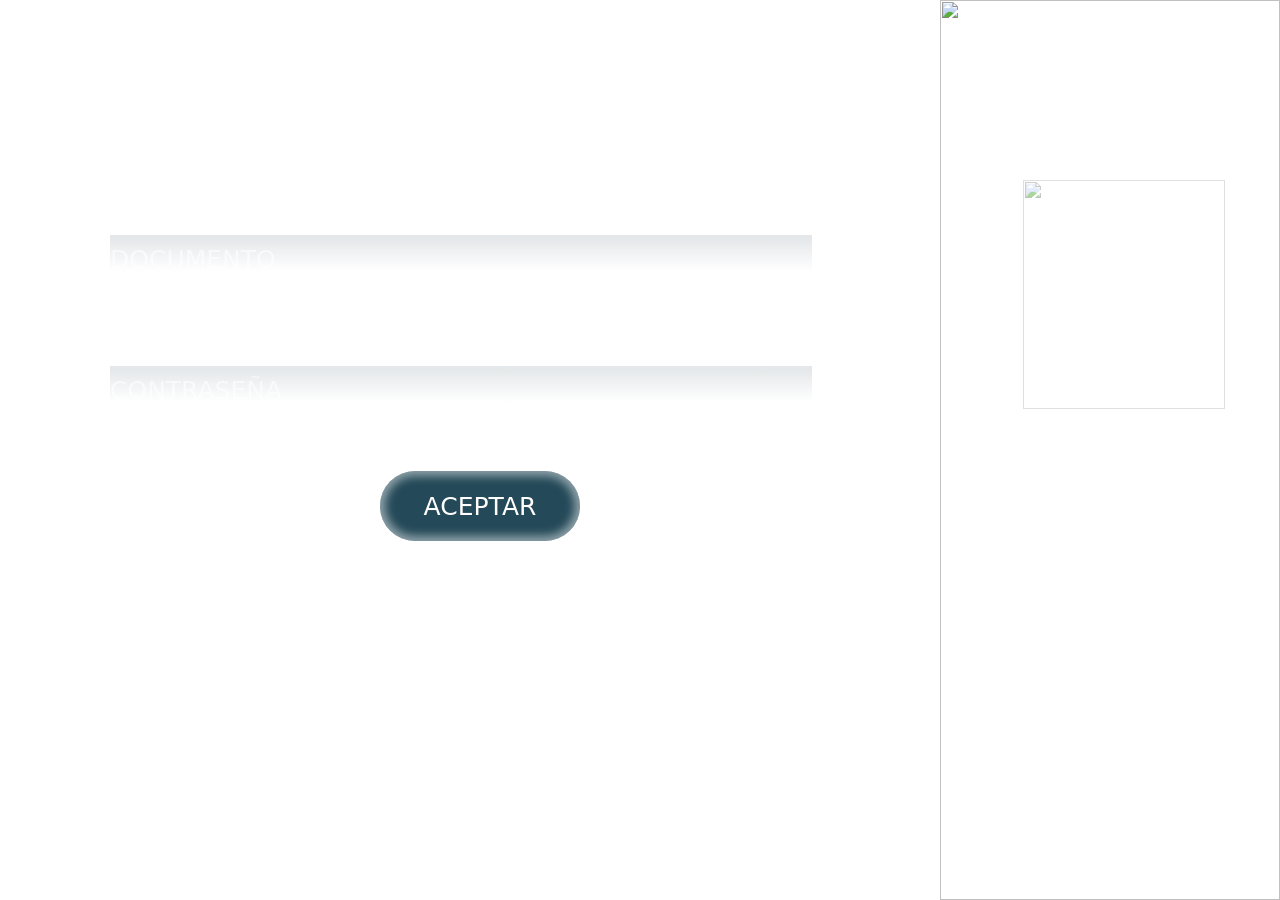
==== index.html @ 1653e7c9 "Update index.html" ====
<!DOCTYPE html>
<html lang="en">
<head>
    <link rel="preconnect" href="https://fonts.googleapis.com">
<link rel="preconnect" href="https://fonts.gstatic.com" crossorigin>
<link href="https://fonts.googleapis.com/css2?family=Roboto:ital,wght@0,100;0,300;0,400;0,500;0,700;0,900;1,100;1,300;1,400;1,500;1,700;1,900&display=swap" rel="stylesheet">
    <meta charset="UTF-8">
    <meta name="viewport" content="width=device-width, initial-scale=1.0">
    <link rel="stylesheet" href="css/styles.css">
    <title>Codexa/Inicio Sesion</title>
</head>
<body>  
        <img class="barra" src="img/barra.png" alt="">
        <img class="logo" src="img/logo.png" alt="">
    <div class="contenedor">
        <p class="titulo">¡BIENVENIDO!<br>INGRESE SESIÓN</p>
        <h3 id="mensajeError" ></h3>
        <form class="formulario">
            
            <input type="number" id="cedula" class="cedula" placeholder="DOCUMENTO">
            <input type="password" id="contrasena" class="contrasena" placeholder="CONTRASEÑA">
            <br>
            <a href="olvidar" class="olvidar">¿OLVIDASTE TU CONTRASEÑA?</a>
            <br>
            <!-- <input type="submit" value="ACEPTAR" onclick="verificar()" class="boton"> -->
             
        </form>
        <div class="botonContenedor" style="width: 75%;text-align: center;">
            <button class="boton" style="text-align: center;margin: auto;" onclick="verificar()">ACEPTAR</button>
        </div>
    </div>
    <script src="js/script.js"></script>
</body>
</html>
---- css/styles.css ----
*{
    padding: 0px;
    margin: 0px;
    font-family: system-ui, -apple-system, BlinkMacSystemFont, 'Segoe UI', Roboto, Oxygen, Ubuntu, Cantarell, 'Open Sans', 'Helvetica Neue', sans-serif;
}
#mensajeError{
    color: #FF9797;
    border-bottom:1px #FF9797 solid;
    display: none;
    margin-top: 10px;
    margin-left: 50vh;
}

body{
    background-image: url(../img/fondo.png);
    background-size: cover;
}
.titulo{
    font-family: system-ui, -apple-system, BlinkMacSystemFont, 'Segoe UI', Roboto, Oxygen, Ubuntu, Cantarell, 'Open Sans', 'Helvetica Neue', sans-serif;
    color: white;
    margin-left: -55vh;
    font-size: 60px;
    font-weight: 600;
    margin-top: 50px;
    text-align: center;
}
.formulario{
    display: block;
    margin-left: 110px;
}  

::placeholder{
    font-size: 25px;
    color:rgba(255, 255, 255, 0.6);
}

input[type="number"]::-webkit-inner-spin-button,
input[type="number"]::-webkit-outer-spin-button {
    -webkit-appearance: none;
}

.olvidar{
    color: white;
    margin-left: 47vh;
}

.cedula, .contrasena{
    background: linear-gradient(0deg, rgba(255,255,255,0.1) 10%, rgba(0,28,48,0.1) 90%);
    width: 60%;
    padding-top: 5px;
    border: none;
    border-bottom: 1px solid #ffffff;
    background-color: transparent;
    margin-bottom: 45px;
    margin-top: 45px;
    font-size: 30px;
    color: white;
}
.barra{
    position: absolute;
    z-index: 1;
    right: 0px;
    height: 100%;
    width: 340px;
    top: 0px;
}
.logo{
    position: absolute;
    height: 228.63px;
    width: 202.02px;
    right: 55px;
    top: 180px;
    z-index: 2;
    opacity: 0.5;
}
.boton{
    font-family: system-ui, -apple-system, BlinkMacSystemFont, 'Segoe UI', Roboto, Oxygen, Ubuntu, Cantarell, 'Open Sans', 'Helvetica Neue', sans-serif;
    border-radius: 50px;
    background-color: #244958;
    box-shadow: inset 0 0 10px 5px rgba(255, 255, 255, 0.5);
    color: #ffffff;
    margin-left: 50vh;
    margin-top: 20px;
    border: none;
    width: 200px;
    height: 70px;
    font-size: 25px;
}
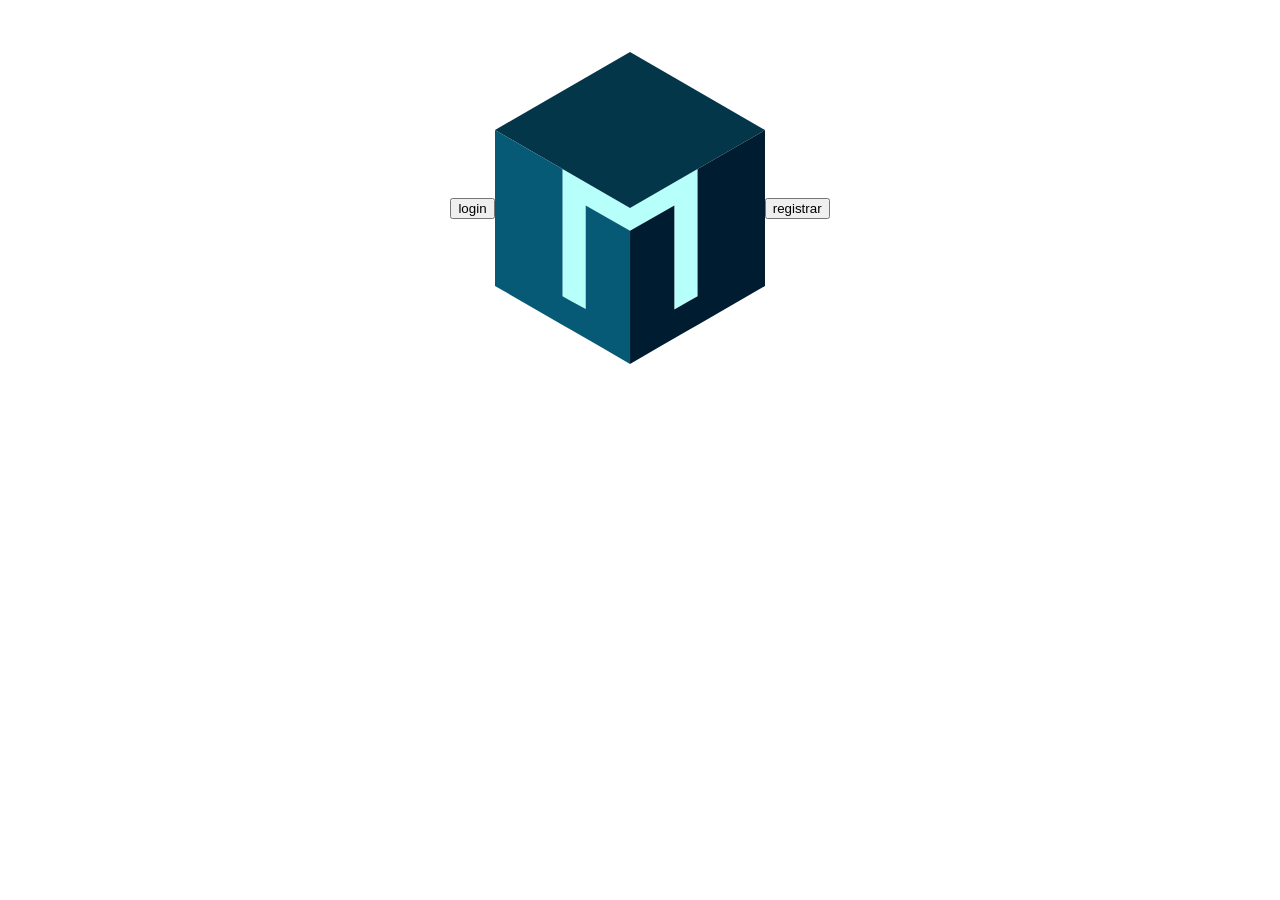
==== commit b08f0468: "Merge 0ffc68210cae98207a23087d96b581472768386b into c7fa9f9b48140f44cfd3501d27b42f178c3b348f" ====
--- a/index.html
+++ b/index.html
@@ -1,34 +1,22 @@
 <!DOCTYPE html>
 <html lang="en">
 <head>
-    <link rel="preconnect" href="https://fonts.googleapis.com">
-<link rel="preconnect" href="https://fonts.gstatic.com" crossorigin>
-<link href="https://fonts.googleapis.com/css2?family=Roboto:ital,wght@0,100;0,300;0,400;0,500;0,700;0,900;1,100;1,300;1,400;1,500;1,700;1,900&display=swap" rel="stylesheet">
     <meta charset="UTF-8">
     <meta name="viewport" content="width=device-width, initial-scale=1.0">
+    <title>Document</title>
     <link rel="stylesheet" href="css/styles.css">
-    <title>Codexa/Inicio Sesion</title>
 </head>
-<body>  
-        <img class="barra" src="img/barra.png" alt="">
-        <img class="logo" src="img/logo.png" alt="">
-    <div class="contenedor">
-        <p class="titulo">¡BIENVENIDO!<br>INGRESE SESIÓN</p>
-        <h3 id="mensajeError" ></h3>
-        <form class="formulario">
-            
-            <input type="number" id="cedula" class="cedula" placeholder="DOCUMENTO">
-            <input type="password" id="contrasena" class="contrasena" placeholder="CONTRASEÑA">
-            <br>
-            <a href="olvidar" class="olvidar">¿OLVIDASTE TU CONTRASEÑA?</a>
-            <br>
-            <!-- <input type="submit" value="ACEPTAR" onclick="verificar()" class="boton"> -->
-             
-        </form>
-        <div class="botonContenedor" style="width: 75%;text-align: center;">
-            <button class="boton" style="text-align: center;margin: auto;" onclick="verificar()">ACEPTAR</button>
-        </div>
+<body>
+    <div class="container">
+        <button onclick="loginPrecionado()">login</button>
+        <svg width="300px" height="400px" viewBox="0 0 2440 2817" fill="none" xmlns="http://www.w3.org/2000/svg" id="logo">
+            <path d="M1829.67 1056.36L1219.78 1408.48L609.889 1056.36V1760.6V2112.72V2205.64L686.125 2247.7L819.538 2321.3V2112.72V1386.75L1219.78 1613.77L1620.02 1386.75V2112.72V2325.25L1753.43 2249.13L1829.67 2205.64V2112.72V1936.66V1760.6V1056.36Z" fill="#B6FFFA"/>
+            <path d="M2439.55 704.239L1219.78 0L0 704.239L609.889 1056.36L1219.78 1408.48L1829.67 1056.36L2439.55 704.239Z" fill="#04364A"/>
+            <path d="M0 704.239V2112.72L609.889 2464.84L686.125 2508.85L819.538 2585.88L952.951 2662.9L1219.78 2816.96V2112.72V1613.77L819.538 1386.75V2112.72V2321.3L686.125 2247.7L609.889 2205.64V2112.72V1760.6V1056.36L0 704.239Z" fill="#065A76"/>
+            <path d="M2439.55 2112.72V704.239L1829.67 1056.36V1760.6V1936.66V2112.72V2205.64L1753.43 2249.13L1620.02 2325.25V2112.72V1386.75L1219.78 1613.77V2112.72V2816.96L1486.6 2662.9L1620.02 2585.88L1753.43 2508.85L1829.67 2464.84L2439.55 2112.72Z" fill="#001C30"/>
+        </svg>    
+        <button onclick="registrarPrecionado()">registrar</button>
     </div>
     <script src="js/script.js"></script>
 </body>
-</html>
+</html>
--- a/css/styles.css
+++ b/css/styles.css
@@ -1,88 +1,76 @@
-*{
-    padding: 0px;
-    margin: 0px;
-    font-family: system-ui, -apple-system, BlinkMacSystemFont, 'Segoe UI', Roboto, Oxygen, Ubuntu, Cantarell, 'Open Sans', 'Helvetica Neue', sans-serif;
+.container{
+    width: 30%;
+    display: flex;
+    align-items: center;
+    margin: 0px auto;
+    justify-content: center;
 }
-#mensajeError{
-    color: #FF9797;
-    border-bottom:1px #FF9797 solid;
-    display: none;
-    margin-top: 10px;
-    margin-left: 50vh;
+body {
+    overflow: hidden;
 }
-
-body{
-    background-image: url(../img/fondo.png);
-    background-size: cover;
+.loginPrecionado{
+    animation: rotarLogin 2s  ease-in-out;
+    animation-fill-mode: forwards;
 }
-.titulo{
-    font-family: system-ui, -apple-system, BlinkMacSystemFont, 'Segoe UI', Roboto, Oxygen, Ubuntu, Cantarell, 'Open Sans', 'Helvetica Neue', sans-serif;
-    color: white;
-    margin-left: -55vh;
-    font-size: 60px;
-    font-weight: 600;
-    margin-top: 50px;
-    text-align: center;
+.registrarPrecionado{
+    animation: rotarRegistrar 2s  ease-in-out;
+    animation-fill-mode: forwards;
+}
+@keyframes rotarLogin {
+    0%{
+        scale: 1;
+    }
+    100%{
+        scale: 10;
+        transform: translateY(100px) translateX(200px) rotate(40deg);
+        
+    }
+}
+@keyframes rotarRegistrar {
+    0%{
+        scale: 1;
+    }
+    100%{
+        scale: 10;
+        transform: translateY(100px) translateX(-200px) rotate(-40deg);
+        
+    }
+}
+.ocultar{
+    animation: ocultar 0.5s ease-in-out;
+    animation-fill-mode: forwards;
+}
+@keyframes ocultar {
+    0%{
+        opacity: 1;
+    }
+    100%{
+        opacity: 0;
+    }
 }
 .formulario{
+    display: flex;
+    align-items: center;
+    justify-content: center;
+    width: 30%;
+    margin: 0px auto;
+    text-align: center;
+    opacity: 0;
+    background-color: rgb(39, 99, 134);
+}
+.mostrar{
+    animation: mostrar 0.5s ease-in-out;
+    animation-fill-mode: forwards;
+}
+@keyframes mostrar {
+    0%{
+        opacity: 0;
+    }
+    100%{
+        opacity: 1;
+    }
+}
+input{
     display: block;
-    margin-left: 110px;
-}  
-
-::placeholder{
-    font-size: 25px;
-    color:rgba(255, 255, 255, 0.6);
-}
-
-input[type="number"]::-webkit-inner-spin-button,
-input[type="number"]::-webkit-outer-spin-button {
-    -webkit-appearance: none;
-}
-
-.olvidar{
-    color: white;
-    margin-left: 47vh;
-}
-
-.cedula, .contrasena{
-    background: linear-gradient(0deg, rgba(255,255,255,0.1) 10%, rgba(0,28,48,0.1) 90%);
-    width: 60%;
-    padding-top: 5px;
-    border: none;
-    border-bottom: 1px solid #ffffff;
-    background-color: transparent;
-    margin-bottom: 45px;
-    margin-top: 45px;
-    font-size: 30px;
-    color: white;
-}
-.barra{
-    position: absolute;
-    z-index: 1;
-    right: 0px;
-    height: 100%;
-    width: 340px;
-    top: 0px;
-}
-.logo{
-    position: absolute;
-    height: 228.63px;
-    width: 202.02px;
-    right: 55px;
-    top: 180px;
-    z-index: 2;
-    opacity: 0.5;
-}
-.boton{
-    font-family: system-ui, -apple-system, BlinkMacSystemFont, 'Segoe UI', Roboto, Oxygen, Ubuntu, Cantarell, 'Open Sans', 'Helvetica Neue', sans-serif;
-    border-radius: 50px;
-    background-color: #244958;
-    box-shadow: inset 0 0 10px 5px rgba(255, 255, 255, 0.5);
-    color: #ffffff;
-    margin-left: 50vh;
-    margin-top: 20px;
-    border: none;
-    width: 200px;
-    height: 70px;
-    font-size: 25px;
-}
+    margin: 0px auto;
+}
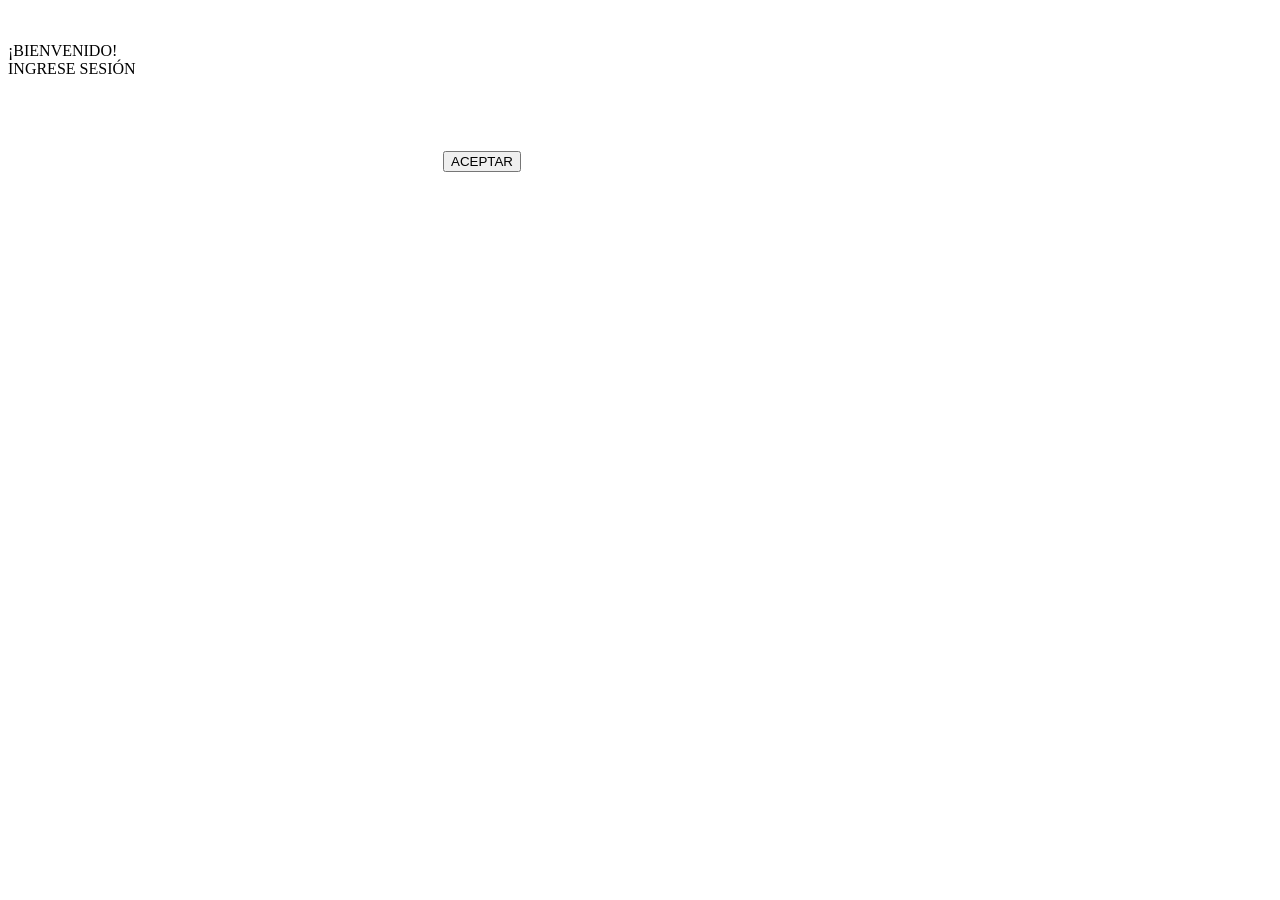
==== commit 0f72a050: "Mensaje de prueba" ====
--- a/index.html
+++ b/index.html
@@ -1,22 +1,34 @@
 <!DOCTYPE html>
 <html lang="en">
 <head>
+    <link rel="preconnect" href="https://fonts.googleapis.com">
+<link rel="preconnect" href="https://fonts.gstatic.com" crossorigin>
+<link href="https://fonts.googleapis.com/css2?family=Roboto:ital,wght@0,100;0,300;0,400;0,500;0,700;0,900;1,100;1,300;1,400;1,500;1,700;1,900&display=swap" rel="stylesheet">
     <meta charset="UTF-8">
     <meta name="viewport" content="width=device-width, initial-scale=1.0">
-    <title>Document</title>
     <link rel="stylesheet" href="css/styles.css">
+    <title>Codexa/Inicio Sesion</title>
 </head>
-<body>
-    <div class="container">
-        <button onclick="loginPrecionado()">login</button>
-        <svg width="300px" height="400px" viewBox="0 0 2440 2817" fill="none" xmlns="http://www.w3.org/2000/svg" id="logo">
-            <path d="M1829.67 1056.36L1219.78 1408.48L609.889 1056.36V1760.6V2112.72V2205.64L686.125 2247.7L819.538 2321.3V2112.72V1386.75L1219.78 1613.77L1620.02 1386.75V2112.72V2325.25L1753.43 2249.13L1829.67 2205.64V2112.72V1936.66V1760.6V1056.36Z" fill="#B6FFFA"/>
-            <path d="M2439.55 704.239L1219.78 0L0 704.239L609.889 1056.36L1219.78 1408.48L1829.67 1056.36L2439.55 704.239Z" fill="#04364A"/>
-            <path d="M0 704.239V2112.72L609.889 2464.84L686.125 2508.85L819.538 2585.88L952.951 2662.9L1219.78 2816.96V2112.72V1613.77L819.538 1386.75V2112.72V2321.3L686.125 2247.7L609.889 2205.64V2112.72V1760.6V1056.36L0 704.239Z" fill="#065A76"/>
-            <path d="M2439.55 2112.72V704.239L1829.67 1056.36V1760.6V1936.66V2112.72V2205.64L1753.43 2249.13L1620.02 2325.25V2112.72V1386.75L1219.78 1613.77V2112.72V2816.96L1486.6 2662.9L1620.02 2585.88L1753.43 2508.85L1829.67 2464.84L2439.55 2112.72Z" fill="#001C30"/>
-        </svg>    
-        <button onclick="registrarPrecionado()">registrar</button>
+<body>  
+        <img class="barra" src="img/barra.png" alt="">
+        <img class="logo" src="img/logo.png" alt="">
+    <div class="contenedor">
+        <p class="titulo">¡BIENVENIDO!<br>INGRESE SESIÓN</p>
+        <h3 id="mensajeError" ></h3>
+        <form class="formulario">
+            
+            <input type="number" id="cedula" class="cedula" placeholder="DOCUMENTO">
+            <input type="password" id="contrasena" class="contrasena" placeholder="CONTRASEÑA">
+            <br>
+            <a href="olvidar" class="olvidar">¿OLVIDASTE TU CONTRASEÑA?</a>
+            <br>
+            <!-- <input type="submit" value="ACEPTAR" onclick="verificar()" class="boton"> -->
+             <!-- Prueba de GitHub -->
+        </form>
+        <div class="botonContenedor" style="width: 75%;text-align: center;">
+            <button class="boton" style="text-align: center;margin: auto;" onclick="verificar()">ACEPTAR</button>
+        </div>
     </div>
     <script src="js/script.js"></script>
 </body>
-</html>+</html>
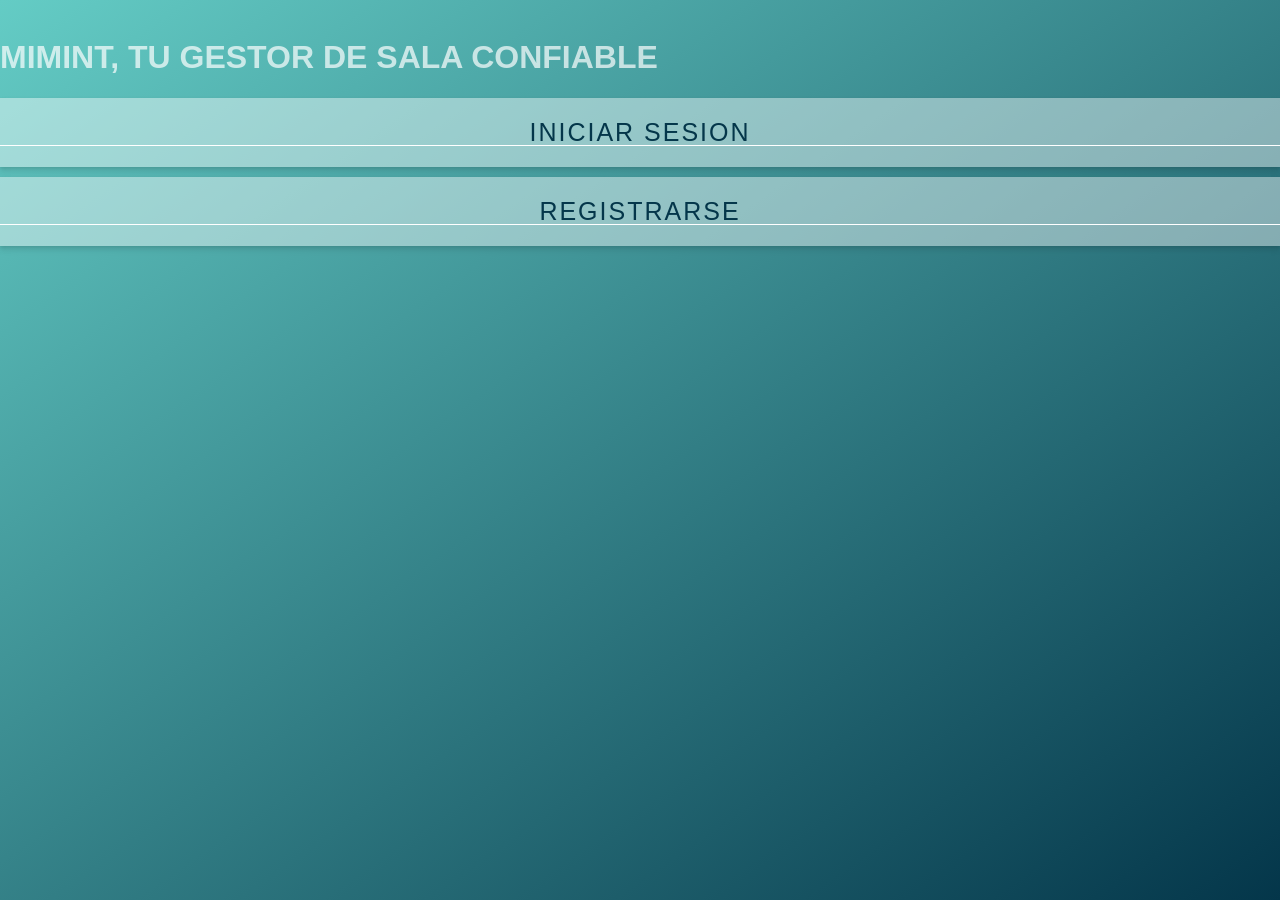
==== commit b88e4dc0: "modificacionDeMimint" ====
--- a/index.html
+++ b/index.html
@@ -1,34 +1,17 @@
 <!DOCTYPE html>
 <html lang="en">
 <head>
-    <link rel="preconnect" href="https://fonts.googleapis.com">
-<link rel="preconnect" href="https://fonts.gstatic.com" crossorigin>
-<link href="https://fonts.googleapis.com/css2?family=Roboto:ital,wght@0,100;0,300;0,400;0,500;0,700;0,900;1,100;1,300;1,400;1,500;1,700;1,900&display=swap" rel="stylesheet">
     <meta charset="UTF-8">
-    <meta name="viewport" content="width=device-width, initial-scale=1.0">
-    <link rel="stylesheet" href="css/styles.css">
-    <title>Codexa/Inicio Sesion</title>
+    <meta name="viewport" content="width=}, initial-scale=1.0">
+    <link rel="stylesheet" href="vista/css/styles.css">
+    <title>MIMINT INICIO</title>
 </head>
-<body>  
-        <img class="barra" src="img/barra.png" alt="">
-        <img class="logo" src="img/logo.png" alt="">
-    <div class="contenedor">
-        <p class="titulo">¡BIENVENIDO!<br>INGRESE SESIÓN</p>
-        <h3 id="mensajeError" ></h3>
-        <form class="formulario">
-            
-            <input type="number" id="cedula" class="cedula" placeholder="DOCUMENTO">
-            <input type="password" id="contrasena" class="contrasena" placeholder="CONTRASEÑA">
-            <br>
-            <a href="olvidar" class="olvidar">¿OLVIDASTE TU CONTRASEÑA?</a>
-            <br>
-            <!-- <input type="submit" value="ACEPTAR" onclick="verificar()" class="boton"> -->
-             <!-- Prueba de GitHub -->
-        </form>
-        <div class="botonContenedor" style="width: 75%;text-align: center;">
-            <button class="boton" style="text-align: center;margin: auto;" onclick="verificar()">ACEPTAR</button>
-        </div>
+<body>
+    <img id="logoINDEX" src="vista/img/LogoIndexMimint.png" alt="">
+    <h1 id="fraseINDEX">MIMINT, TU GESTOR DE SALA CONFIABLE</h1>
+    <div class="botonesINDEX">
+    <a class="linkIndex" href="vista/login.php"> <input type="submit" value="INICIAR SESION"  class="inputCampo" ></a>
+    <a class="linkIndex" href="vista/registro.html"> <input type="submit" value="REGISTRARSE"  class="inputCampo"> </a>
     </div>
-    <script src="js/script.js"></script>
 </body>
-</html>
+</html>
--- a/vista/css/styles.css
+++ b/vista/css/styles.css
@@ -0,0 +1,271 @@
+
+/* Asegúrate de que el body y html tengan una altura del 100% */
+html, body {
+    height: 100%;
+    margin: 0;
+    overflow-y: auto; /* Permite el scroll vertical */
+    font-family: 'Sawarabi Gothic', sans-serif;
+    background: rgb(100,204,197);
+    background: linear-gradient(145deg, #64ccc5 0%, #04364a 100%);
+    color: #ffffffb0;
+}
+
+p {
+    font-size: 24px;
+    text-align: center;
+    letter-spacing: 2px;
+    margin-top: 0px;
+}
+.titulo{
+    display: inline-block;
+}
+.containerLogin {
+    width: 40%;
+    margin: 0 auto;
+    display: flex;
+    padding-bottom: 50px;
+    flex-direction: column;
+    align-items: center;
+}
+.containerRegistro{
+    width: 80%;
+    height: 87%;
+    margin: 0 auto;
+    display: flex;
+    flex-direction: row;
+    align-items: center;
+    justify-content: space-between;
+}
+.form-container{
+    width: 70%;
+    height: 100%;
+    display: flex;
+    flex-direction: column;
+    align-items: center;
+}
+.logo-container{
+    width: 30%;
+    display: flex;
+    flex-direction: column;
+    align-items: center;
+}
+.logo {
+    width: 100%;
+    margin-bottom: 100px;
+}
+#logoRegistro{
+    width: 50%;
+    margin: 0px;
+}
+form {
+    width: 100%;
+    height: 100%;
+    display: flex;
+    flex-direction: column;
+    align-items: center;
+    justify-content: space-around;
+}
+
+.formCampoLogin {
+    width: 100%;
+    display: flex;
+    flex-direction: column;
+    padding-bottom: 20px;
+}
+
+.ojo-contra{
+    display: flex;
+    flex-direction: row;
+    
+}
+
+.formCampoRegistro {
+    width: 50%;
+    display: flex;
+    flex-direction: column;
+    padding-bottom: 20px;
+}
+label {
+    margin-bottom: 20px;
+    text-align: left;
+    font-size: 20px;
+    letter-spacing: 1px;
+}
+.inputCampo {
+    width: 100%;
+    border: none;
+    margin-bottom: 10px;
+    background-color: #ffffff00;
+    border-bottom: 2px solid #ffffff6e; 
+    font-size: 25px;
+    color: #ffffff;
+    letter-spacing: 4px;
+
+}
+.inputCampo:focus {
+    outline: none;
+    border-color: #ffffff;
+    font-size: 30px;
+    letter-spacing: 5px;
+}
+.inputCampo[type="submit"] {
+    width: 100%;
+    border: none;
+    box-shadow: 0px 4px 6px rgba(0, 0, 0, 0.1), 0px 1px 3px rgba(0, 0, 0, 0.08);
+    padding: 20px;
+    letter-spacing: 2px;
+    color: #04364A;
+    background-color: #ffffff6e;
+    transition: box-shadow 0.2s ease;
+}
+
+.inputCampo[type="submit"]:hover {
+    box-shadow: 0px 8px 12px rgba(0, 0, 0, 0.2), 0px 3px 6px rgba(0, 0, 0, 0.15);
+}
+
+.inputCampo[type="submit"]:focus {
+    font-size: 25px;
+    letter-spacing: 2px;
+}
+
+.inputCampo[type="submit"]:active {
+    box-shadow: inset 2px 2px 1px #04364a, inset -2px -2px 1px rgba(255, 255, 255, 0.3);
+    font-size: 25px;
+    letter-spacing: 2px;
+    transition: box-shadow 0.2s ease;
+}
+
+a {
+    color: #ffffff;
+    text-decoration: none;
+    font-size: 20px;
+    margin-top: 20px;
+    border-bottom: 1px solid #ffffff;
+}
+input[type="number"]::-webkit-inner-spin-button,
+input[type="number"]::-webkit-outer-spin-button {
+    -webkit-appearance: none;
+    margin: 0;
+}
+.navbar {
+    overflow: hidden;
+    background-color: #528A92;
+    position: absolute;
+    top: 0;
+    right: 0;
+    width: 25%;
+}
+
+.navbar a {
+    display: block;
+    color: #f2f2f2;
+    text-align: center;
+    padding: 14px 16px;
+    margin-top: 0px;
+    text-decoration: none;
+}
+
+.navbar a:hover {
+    background-color: #ddd;
+    color: black;
+}
+
+.navbar .icon {
+    display: block;
+    float: right;
+    margin-top: 0px;
+    padding: 14px 16px;
+    cursor: pointer;
+}
+
+.nav-links {
+    display: none;
+    width: 100%;
+}
+
+.nav-links a {
+    float: none;
+    display: block;
+    text-align: left;
+}
+
+.btn-danger {
+    color: #fff;
+    background-color: #dc3545;
+    border-color: #dc3545;
+    cursor: pointer;
+    
+}
+.btn-success {
+    color: #fff;
+    background-color: #28a745;
+    border-color: #28a745;
+    cursor: pointer;
+}
+.btn{
+    border: 1px solid transparent;
+    padding: .375rem .75rem;
+    font-size: 1rem;
+    line-height: 1.5;
+    cursor: pointer;
+    border-radius: .25rem;
+    transition: color .15s ease-in-out, background-color .15s ease-in-out, border-color .15s ease-in-out, box-shadow .15s ease-in-out;
+}
+
+.formCampoLogin #togglePassword {
+    background-color: #ffffff00;
+    border: none;
+    filter: invert(100%);
+    cursor: pointer;
+}
+
+@media (max-width:1230px){
+    .containerLogin{
+        width:60%;
+    }
+    .containerRegistro{
+        width: 60%;
+        margin: 0 auto;
+        display: flex;
+        padding-bottom: 50px;
+        flex-direction: column;
+        align-items: center;
+    }
+    #logoRegistro{
+        width: 100%;
+        margin-bottom: 100px;
+    }
+    .formCampoRegistro{
+        width:100%;
+    }
+}
+@media (max-width:860px){
+    .containerLogin, .containerRegistro{
+        width:80%;
+    }
+    .nav-links a {
+        text-align: center;
+    }
+    
+}
+@media screen and (max-width: 600px) {
+    .nav-links a {
+        text-align: center;
+    }
+}
+
+@media (max-width:460px){
+    .containerLogin, .containerRegistro{
+        width:100;
+    }
+    .form-container{
+        width:98%;
+    }
+    .titulo{
+        font-size:20px;
+    }
+    .ayuda{
+        font-size:18px;
+    }
+}
+
